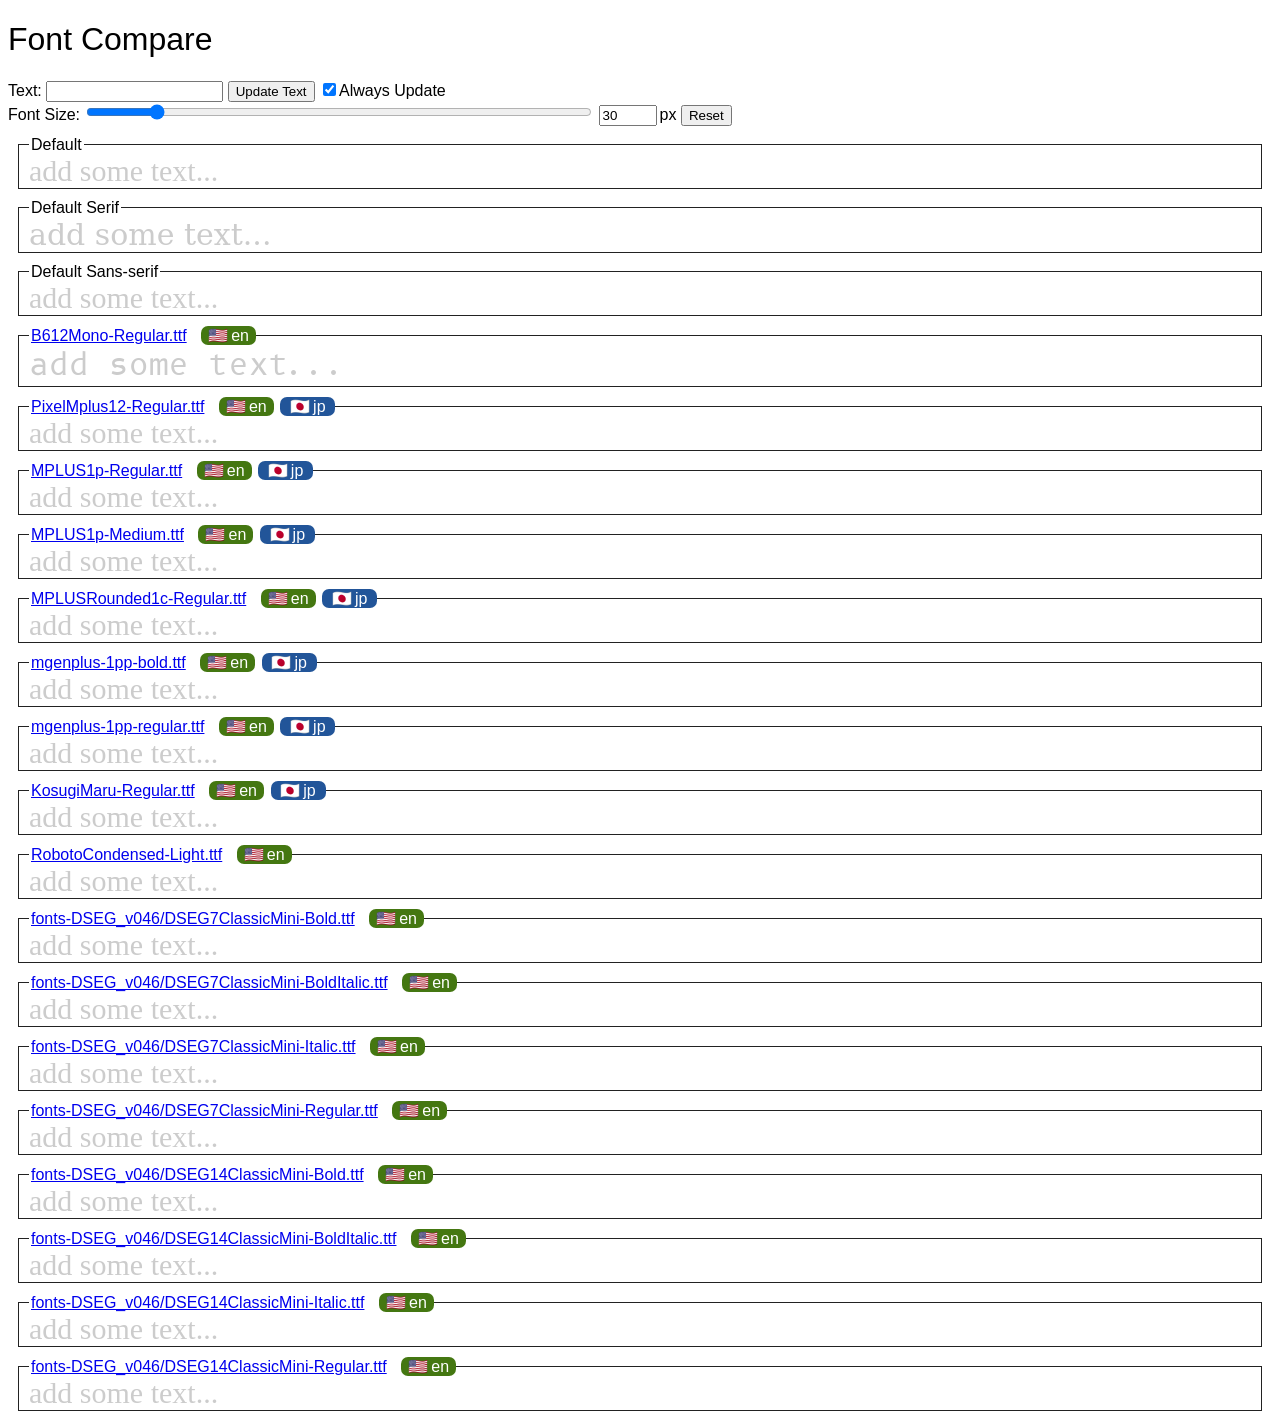
==== fontCompare/index.html @ ec8b81e3 "新しいフォントのためのフィールドを追加" ====
<!DOCTYPE html>
<html lang="en">
<head>
	<meta charset="utf-8">

	<!-- Google tag (gtag.js) -->
	<script async src="https://www.googletagmanager.com/gtag/js?id=G-G3VRHWGPB7"></script>
	<script>
		window.dataLayer = window.dataLayer || [];
		function gtag(){dataLayer.push(arguments);}
		gtag('js', new Date());

		gtag('config', 'G-G3VRHWGPB7');
	</script>

  <meta charset="UTF-8">
	<meta name="viewport" content="width=device-width, initial-scale=1.0">
	<title>Font Compare</title>
	<style>
		@font-face {
			font-family: "B612Mono-Regular";
			src: url(/0_data/fonts/B612Mono-Regular.ttf) format("truetype");
		}

		@font-face {
			font-family: "PixelMplus12-Regular";
			src: url(/0_data/fonts/PixelMplus12-Regular.ttf) format("truetype");
		}

		@font-face {
			font-family: "MPLUS1p-Regular";
			src: url(/0_data/fonts/MPLUS1p-Regular.ttf) format("truetype");
		}

		@font-face {
			font-family: "MPLUS1p-Medium";
			src: url(/0_data/fonts/MPLUS1p-Medium.ttf) format("truetype");
		}

		@font-face {
			font-family: "MPLUSRounded1c-Regular";
			src: url(/0_data/fonts/MPLUSRounded1c-Regular.ttf) format("truetype");
		}

		@font-face {
			font-family: "mgenplus-1pp-bold";
			src: url(/0_data/fonts/mgenplus-1pp-bold.ttf) format("truetype");
		}

		@font-face {
			font-family: "mgenplus-1pp-regular";
			src: url(/0_data/fonts/mgenplus-1pp-regular.ttf) format("truetype");
		}

		@font-face {
			font-family: "KosugiMaru-Regular";
			src: url(/0_data/fonts/KosugiMaru-Regular.ttf) format("truetype");
		}

		@font-face {
			font-family: "RobotoCondensed-Light";
			src: url(/0_data/fonts/RobotoCondensed-Light.ttf) format("truetype");
		}

		@font-face {
			font-family: "DSEG7ClassicMini-Bold";
			src: url(/0_data/fonts/fonts-DSEG_v046/DSEG7ClassicMini-Bold.ttf);
		}

		@font-face {
			font-family: "DSEG7ClassicMini-BoldItalic";
			src: url(/0_data/fonts/fonts-DSEG_v046/DSEG7ClassicMini-BoldItalic.ttf) format("truetype");
		}

		@font-face {
			font-family: "DSEG7ClassicMini-Italic";
			src: url(/0_data/fonts/fonts-DSEG_v046/DSEG7ClassicMini-Italic.ttf) format("truetype");
		}

		@font-face {
			font-family: "DSEG7ClassicMini-Regular";
			src: url(/0_data/fonts/fonts-DSEG_v046/DSEG7ClassicMini-Regular.ttf) format("truetype");
		}

		@font-face {
			font-family: "DSEG14ClassicMini-Bold";
			src: url(/0_data/fonts/fonts-DSEG_v046/DSEG14ClassicMini-Bold.ttf) format("truetype");
		}

		@font-face {
			font-family: "DSEG14ClassicMini-BoldItalic";
			src: url(/0_data/fonts/fonts-DSEG_v046/DSEG14ClassicMini-BoldItalic.ttf) format("truetype");
		}

		@font-face {
			font-family: "DSEG14ClassicMini-Italic";
			src: url(/0_data/fonts/fonts-DSEG_v046/DSEG14ClassicMini-Italic.ttf) format("truetype");
		}

		@font-face {
			font-family: "DSEG14ClassicMini-Regular";
			src: url(/0_data/fonts/fonts-DSEG_v046/DSEG14ClassicMini-Regular.ttf) format("truetype");
		}

		*:not(fieldset>span) {
			font-family: sans-serif;
		}

		fieldset {
			border: 1px solid #222;
			padding: 0 10px;
			margin: 10px;
		}

		.en, .jp, .hiragana {
			display: inline-block;
			width: 55px;
			text-align: center;
			border-radius: 7px;
			color: white;
			margin-left: 10px;
			margin-right: -8px;
		}

		.hiragana {width: 140px;}

		.en::before, .jp::before {margin-right: 3px;}

		.en {background-color: #471;}

		.en::before {content: "🇺🇸";}

		.en::after {content: "en";}

		.jp {background-color: #259;}

		.jp::before {content: "🇯🇵";}

		.jp::after {content: "jp";}

		.hiragana {background-color: #811;}

		.hiragana::before {content: "🇯🇵";}

		.hiragana::after {content: "hiragana only";}
	</style>
</head>
<body>
	<h1 style="font-weight: normal;">Font Compare</h1>
	Text: 
	<input id="inputText" sryle="width: 35%">
	<button onclick="updateText()">Update Text</button>
	<label><input type="checkbox" id="alwaysUpdate" checked>Always Update</label>
	<br>
	<label>Font Size: <input type="range" min="5" max="200" step="0.1" id="fontSizeInput" style="width: 40%;">
	<input type="number" min="5" max="200" step="0.1" id="fontSize" style="width: 50px; margin-right: 3px;">px</label>
	<button onclick="updateFontSize(30)">Reset</button>
	<fieldset>
		<legend>Default
		</legend>
		<span id="default" style="font-family: initial;"></span>
	</fieldset>
	<fieldset>
		<legend>Default Serif</legend>
		<span id="serif" style="font-family: 'serif';"></span>
	</fieldset>
	<fieldset>
		<legend>Default Sans-serif</legend>
		<span id="sans-serif" style="font-family: 'sans-serif';"></span>
	</fieldset>
	<fieldset>
		<legend><a href="https://fonts.google.com/specimen/B612+Mono?specimen.preview.text=Did+you+say+jump%3F+1234567890">B612Mono-Regular.ttf</a>
			<div class="en"></div>
		</legend>
		<span id="B612Mono-Regular" style="font-family: B612Mono-Regular;"></span>
	</fieldset>
	<fieldset>
		<legend><a href="https://itouhiro.hatenablog.com/entry/20130602/font">PixelMplus12-Regular.ttf</a>
			<div class="en"></div>
			<div class="jp"></div>
		</legend>
		<span id="PixelMplus12-Regular" style="font-family: PixelMplus12-Regular;"></span>
	</fieldset>
	<fieldset>
		<legend><a href="https://fonts.google.com/specimen/M+PLUS+1p">MPLUS1p-Regular.ttf</a>
			<div class="en"></div>
			<div class="jp"></div>
		</legend>
		<span id="MPLUS1p-Regular" style="font-family: MPLUS1p-Regular;"></span>
	</fieldset>
	<fieldset>
		<legend><a href="https://fonts.google.com/specimen/M+PLUS+1p">MPLUS1p-Medium.ttf</a>
			<div class="en"></div>
			<div class="jp"></div>
		</legend>
		<span id="MPLUS1p-Medium" style="font-family: MPLUS1p-Medium;"></span>
	</fieldset>
	<fieldset>
		<legend><a href="https://fonts.google.com/specimen/M+PLUS+Rounded+1c">MPLUSRounded1c-Regular.ttf</a>
			<div class="en"></div>
			<div class="jp"></div>
		</legend>
		<span id="MPLUSRounded1c-Regular" style="font-family: MPLUSRounded1c-Regular;"></span>
	</fieldset>
	<fieldset>
		<legend><a href="http://jikasei.me/font/mgenplus/">mgenplus-1pp-bold.ttf</a>
			<div class="en"></div>
			<div class="jp"></div>
		</legend>
		<span id="mgenplus-1pp-bold" style="font-family: mgenplus-1pp-bold;"></span>
	</fieldset>
	<fieldset>
		<legend><a href="http://jikasei.me/font/mgenplus/">mgenplus-1pp-regular.ttf</a>
			<div class="en"></div>
			<div class="jp"></div>
		</legend>
		<span id="mgenplus-1pp-regular" style="font-family: mgenplus-1pp-regular;"></span>
	</fieldset>
	<fieldset>
		<legend><a href="https://fonts.google.com/specimen/Kosugi+Maru">KosugiMaru-Regular.ttf</a>
			<div class="en"></div>
			<div class="jp"></div>
		</legend>
		<span id="KosugiMaru-Regular" style="font-family: KosugiMaru-Regular;"></span>
	</fieldset>
	<fieldset>
		<legend><a href="https://fonts.google.com/specimen/Roboto+Condensed?preview.text=1234567890&categoryFilters=Sans+Serif:%2FSans%2FNeo+Grotesque">RobotoCondensed-Light.ttf</a>
			<div class="en"></div>
		</legend>
		<span id="RobotoCondensed-Light" style="font-family: RobotoCondensed-Light;"></span>
	</fieldset>
	<fieldset>
		<legend><a href="https://www.keshikan.net/fonts.html">fonts-DSEG_v046/DSEG7ClassicMini-Bold.ttf</a>
			<div class="en"></div>
		</legend>
		<span id="DSEG7ClassicMini-Bold" style="font-family: DSEG7ClassicMini-Bold;"></span>
	</fieldset>
	<fieldset>
		<legend><a href="https://www.keshikan.net/fonts.html">fonts-DSEG_v046/DSEG7ClassicMini-BoldItalic.ttf</a>
			<div class="en"></div>
		</legend>
		<span id="DSEG7ClassicMini-BoldItalic" style="font-family: DSEG7ClassicMini-BoldItalic;"></span>
	</fieldset>
	<fieldset>
		<legend><a href="https://www.keshikan.net/fonts.html">fonts-DSEG_v046/DSEG7ClassicMini-Italic.ttf</a>
			<div class="en"></div>
		</legend>
		<span id="DSEG7ClassicMini-Italic" style="font-family: DSEG7ClassicMini-Italic;"></span>
	</fieldset>
	<fieldset>
		<legend><a href="https://www.keshikan.net/fonts.html">fonts-DSEG_v046/DSEG7ClassicMini-Regular.ttf</a>
			<div class="en"></div>
		</legend>
		<span id="DSEG7ClassicMini-Regular" style="font-family: DSEG7ClassicMini-Regular;"></span>
	</fieldset>
	<fieldset>
		<legend><a href="https://www.keshikan.net/fonts.html">fonts-DSEG_v046/DSEG14ClassicMini-Bold.ttf</a>
			<div class="en"></div>
		</legend>
		<span id="DSEG14ClassicMini-Bold" style="font-family: DSEG14ClassicMini-Bold;"></span>
	</fieldset>
	<fieldset>
		<legend><a href="https://www.keshikan.net/fonts.html">fonts-DSEG_v046/DSEG14ClassicMini-BoldItalic.ttf</a>
			<div class="en"></div>
		</legend>
		<span id="DSEG14ClassicMini-BoldItalic" style="font-family: DSEG14ClassicMini-BoldItalic;"></span>
	</fieldset>
	<fieldset>
		<legend><a href="https://www.keshikan.net/fonts.html">fonts-DSEG_v046/DSEG14ClassicMini-Italic.ttf</a>
			<div class="en"></div>
		</legend>
		<span id="DSEG14ClassicMini-Italic" style="font-family: DSEG14ClassicMini-Italic;"></span>
	</fieldset>
	<fieldset>
		<legend><a href="https://www.keshikan.net/fonts.html">fonts-DSEG_v046/DSEG14ClassicMini-Regular.ttf</a>
			<div class="en"></div>
		</legend>
		<span id="DSEG14ClassicMini-Regular" style="font-family: DSEG14ClassicMini-Regular;"></span>
	</fieldset>
	<script>
		/** この関数は、入力したIDを持つHTMLドキュメント内の要素を取得します。このJSプログラムで基本的な要素を担っています。
		 * @param {string} id 取得したい要素のID
		 * @return {HTMLElement} 指定されたIDを持つ要素
		 */
		function el(id) {return document.getElementById(id)};
		/** この関数は、指定されたIDを持つHTMLドキュメント内のすべての要素を取得します。これも基本的な要素の一つです。
		 * @param {string} selector 取得したい要素のID
		 * @return {NodeList} 指定されたIDを持つすべての要素
		*/
		function all(selector) {return document.querySelectorAll(selector)};
		/** この関数は、特定の要素のテキスト(innerHTML)を更新します。 */
		function updateText() {
			const inputText = el("inputText").value;
			if (inputText === "") {
				all("fieldset>span").forEach((font) => {
					font.innerHTML = "add some text...";
					font.style.color = "#ccc";
				});
			} else {
				all("fieldset>span").forEach((font) => {
					font.innerHTML = inputText;
					font.style.color = "#000";
				});
			};
		};
		/** この関数は、特定の要素のfont-sizeを更新します。
		 * @param {number} value 更新するフォントサイズの値(px)
		*/
		function updateFontSize(value) {
			el("fontSizeInput").value = value;
			el("fontSize").value = value;
			all("fieldset>span").forEach((font) => {
				font.style.fontSize = value + "px";
			});
		};
		el("inputText").addEventListener("input", () => {
			if (el("alwaysUpdate").checked) {
				updateText();
			};
		});
		el("fontSizeInput").addEventListener("input", () => {
			updateFontSize(el("fontSizeInput").value);
		});
		el("fontSize").addEventListener("input", () => {
			updateFontSize(el("fontSize").value);
		});
		updateText();
		updateFontSize(30);
	</script>
</body>
</html>
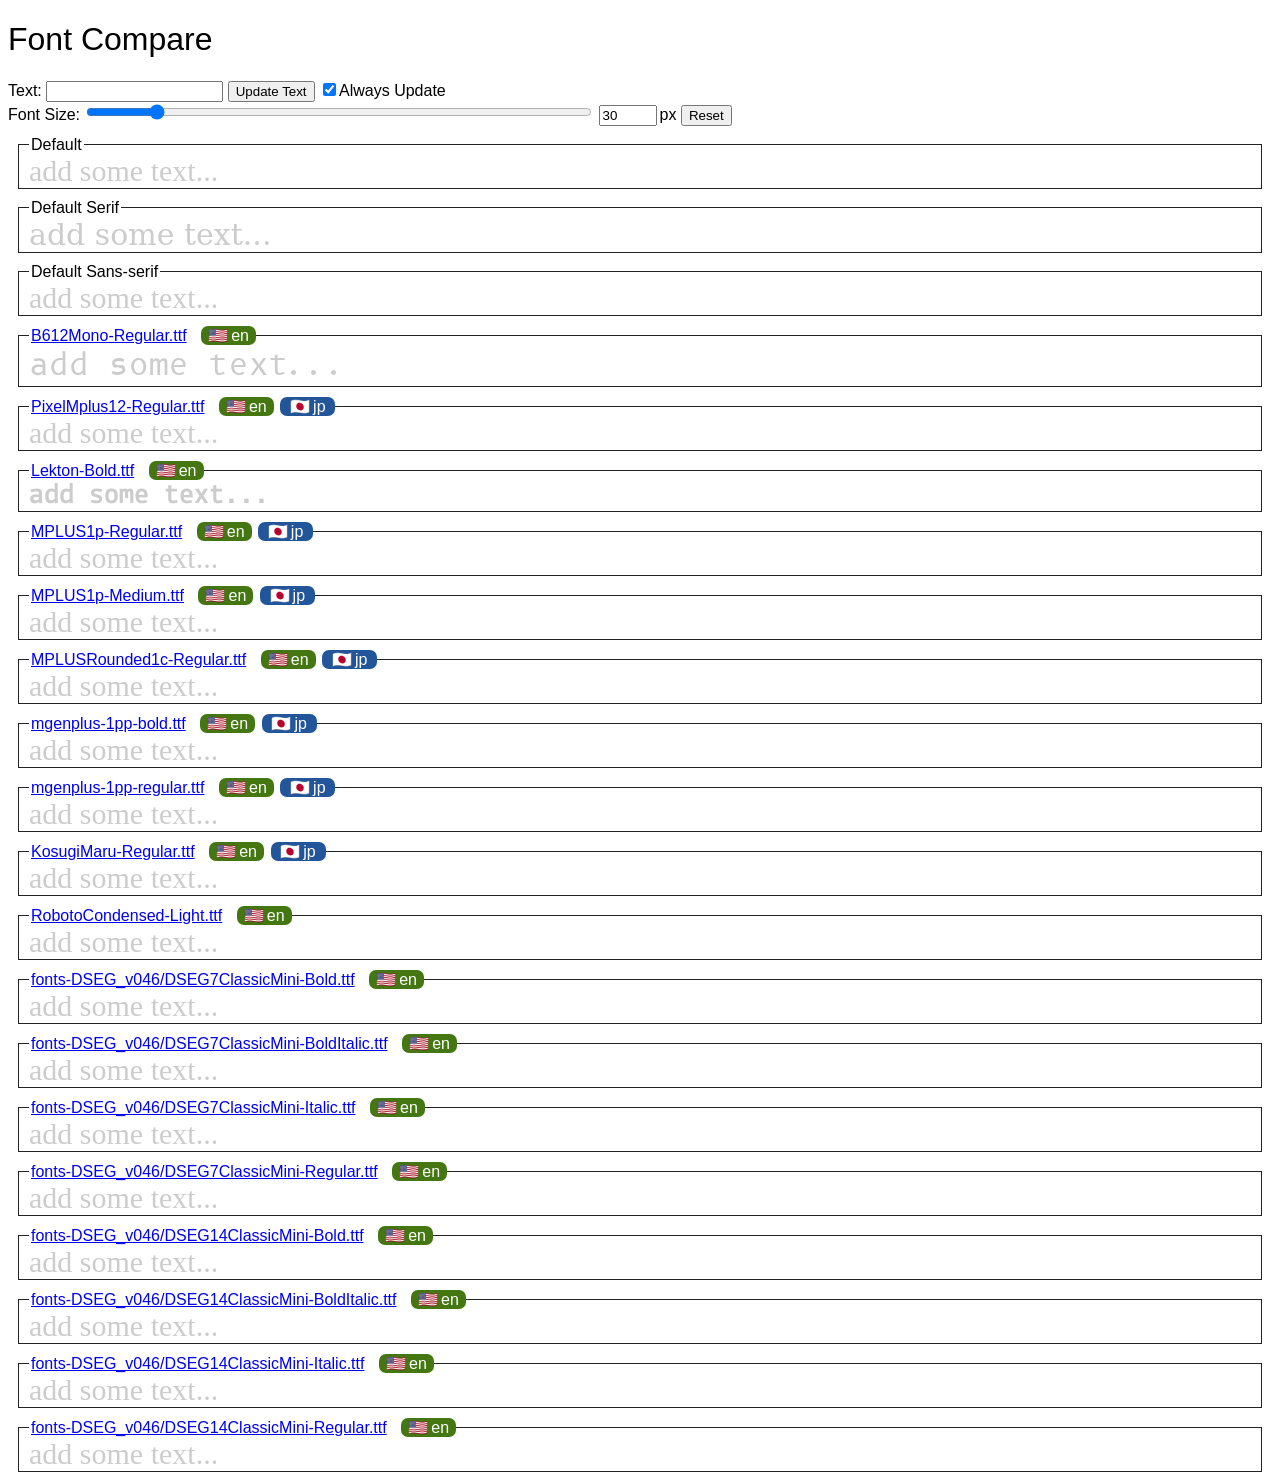
==== commit b6a7de48: "新しいフォントに対応" ====
--- a/fontCompare/index.html
+++ b/fontCompare/index.html
@@ -25,6 +25,11 @@
 		@font-face {
 			font-family: "PixelMplus12-Regular";
 			src: url(/0_data/fonts/PixelMplus12-Regular.ttf) format("truetype");
+		}
+
+		@font-face {
+			font-family: "Lekton-Bold";
+			src: url(/0_data/fonts/Lekton-Bold.ttf) format("truetype");
 		}
 
 		@font-face {
@@ -180,6 +185,12 @@
 			<div class="jp"></div>
 		</legend>
 		<span id="PixelMplus12-Regular" style="font-family: PixelMplus12-Regular;"></span>
+	</fieldset>
+	<fieldset>
+		<legend><a href="https://fonts.google.com/specimen/Lekton">Lekton-Bold.ttf</a>
+			<div class="en"></div>
+		</legend>
+		<span id="Lekton-Bold" style="font-family: Lekton-Bold;"></span>
 	</fieldset>
 	<fieldset>
 		<legend><a href="https://fonts.google.com/specimen/M+PLUS+1p">MPLUS1p-Regular.ttf</a>
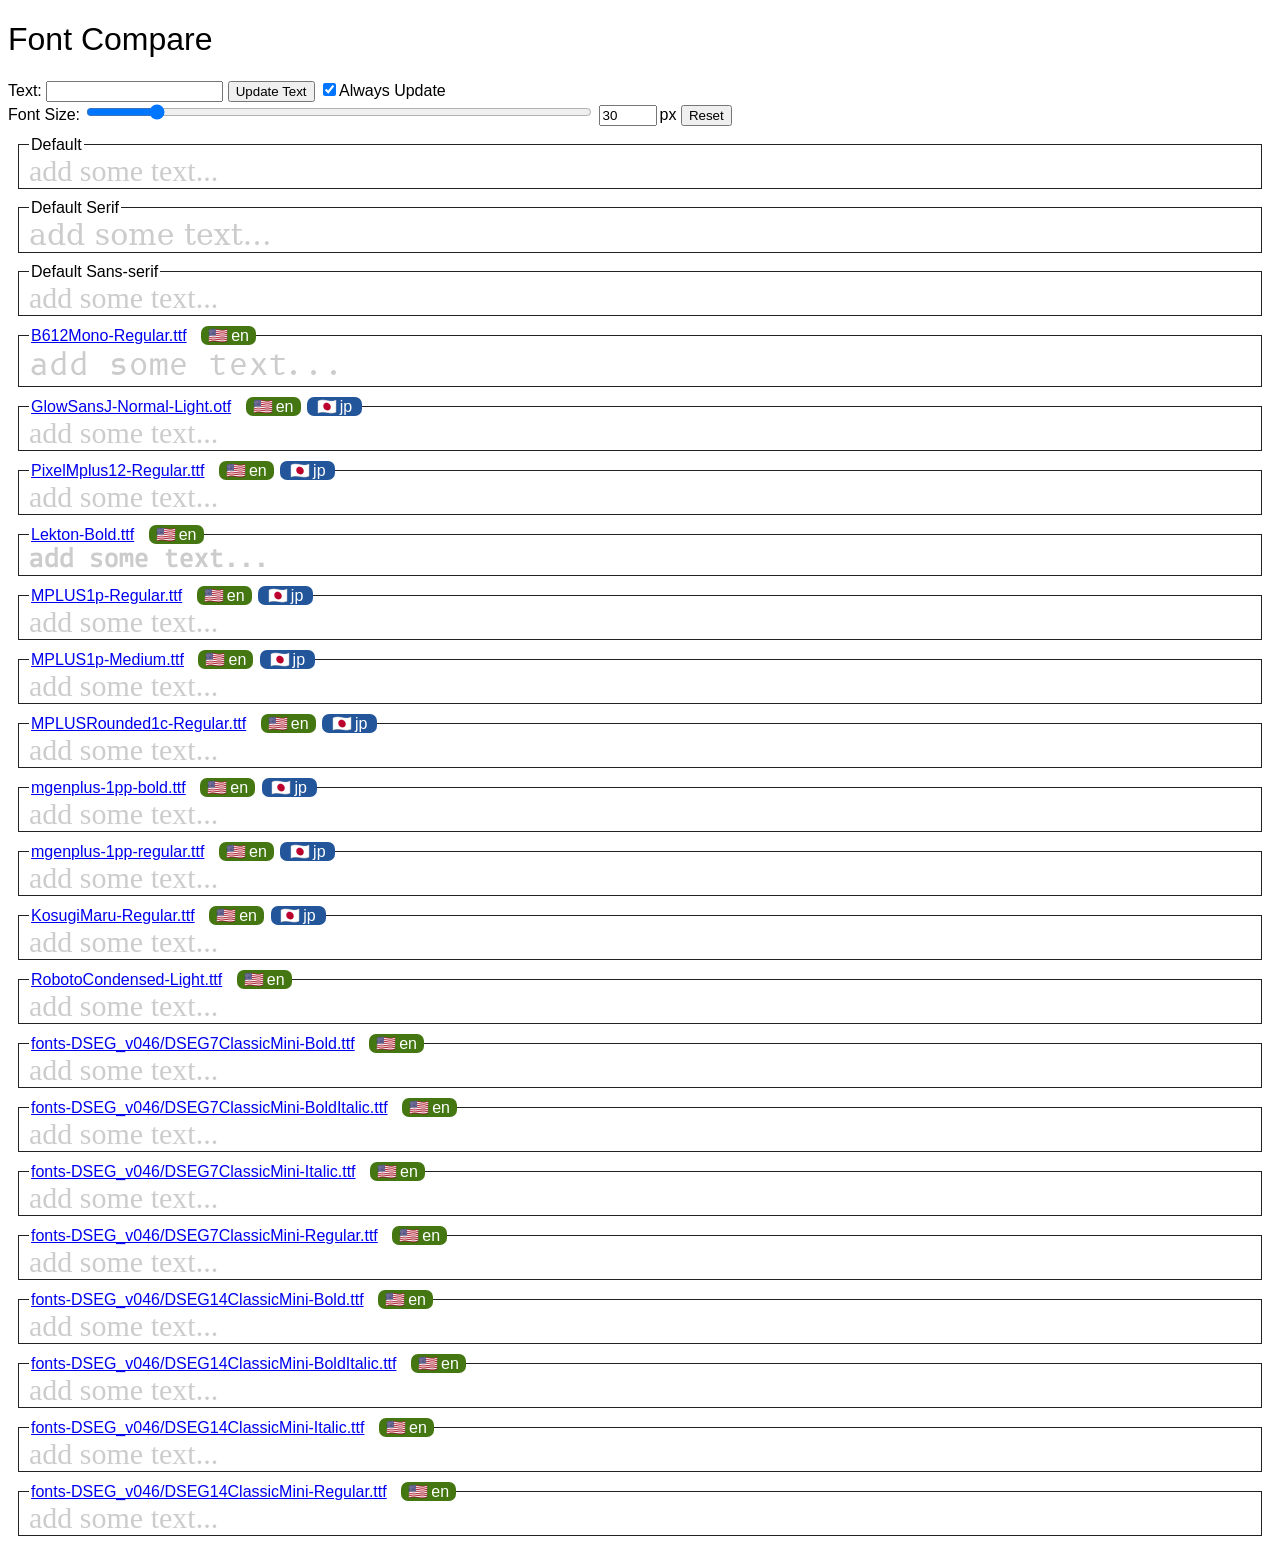
==== commit 6e13f945: "新しいフォントに対応" ====
--- a/fontCompare/index.html
+++ b/fontCompare/index.html
@@ -20,6 +20,11 @@
 		@font-face {
 			font-family: "B612Mono-Regular";
 			src: url(/0_data/fonts/B612Mono-Regular.ttf) format("truetype");
+		}
+
+		@font-face {
+			font-family: "GlowSansJ-Normal-Light";
+			src: url(/0_data/fonts/GlowSansJ-Normal-Light.otf) format("opentype");
 		}
 
 		@font-face {
@@ -178,6 +183,13 @@
 			<div class="en"></div>
 		</legend>
 		<span id="B612Mono-Regular" style="font-family: B612Mono-Regular;"></span>
+	</fieldset>
+	<fieldset>
+		<legend><a href="https://github.com/welai/glow-sans/releases">GlowSansJ-Normal-Light.otf</a>
+			<div class="en"></div>
+			<div class="jp"></div>
+		</legend>
+		<span id="GlowSansJ-Normal-Light" style="font-family: GlowSansJ-Normal-Light;"></span>
 	</fieldset>
 	<fieldset>
 		<legend><a href="https://itouhiro.hatenablog.com/entry/20130602/font">PixelMplus12-Regular.ttf</a>
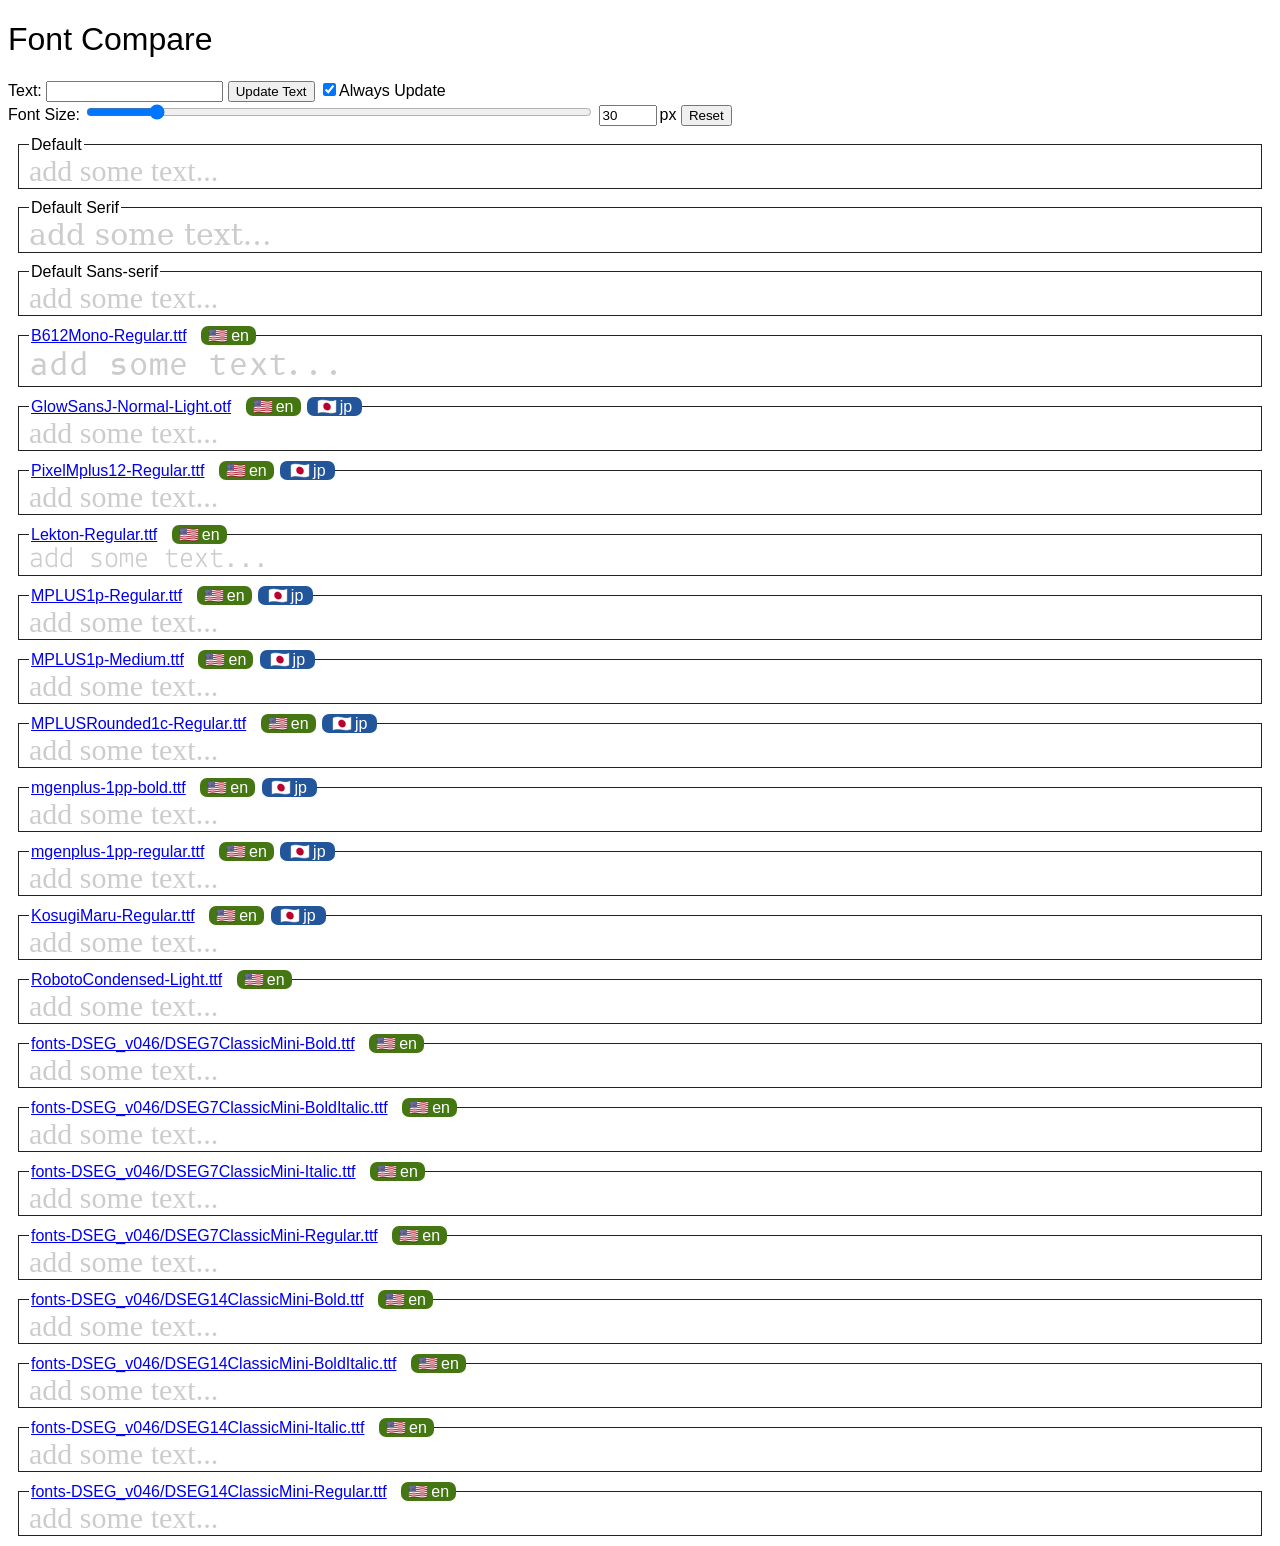
==== commit c15899cf: "新しいフォントに合わせて更新" ====
--- a/fontCompare/index.html
+++ b/fontCompare/index.html
@@ -33,8 +33,8 @@
 		}
 
 		@font-face {
-			font-family: "Lekton-Bold";
-			src: url(/0_data/fonts/Lekton-Bold.ttf) format("truetype");
+			font-family: "Lekton-Regular";
+			src: url(/0_data/fonts/Lekton-Regular.ttf) format("truetype");
 		}
 
 		@font-face {
@@ -199,10 +199,10 @@
 		<span id="PixelMplus12-Regular" style="font-family: PixelMplus12-Regular;"></span>
 	</fieldset>
 	<fieldset>
-		<legend><a href="https://fonts.google.com/specimen/Lekton">Lekton-Bold.ttf</a>
-			<div class="en"></div>
-		</legend>
-		<span id="Lekton-Bold" style="font-family: Lekton-Bold;"></span>
+		<legend><a href="https://fonts.google.com/specimen/Lekton">Lekton-Regular.ttf</a>
+			<div class="en"></div>
+		</legend>
+		<span id="Lekton-Regular" style="font-family: Lekton-Regular;"></span>
 	</fieldset>
 	<fieldset>
 		<legend><a href="https://fonts.google.com/specimen/M+PLUS+1p">MPLUS1p-Regular.ttf</a>
